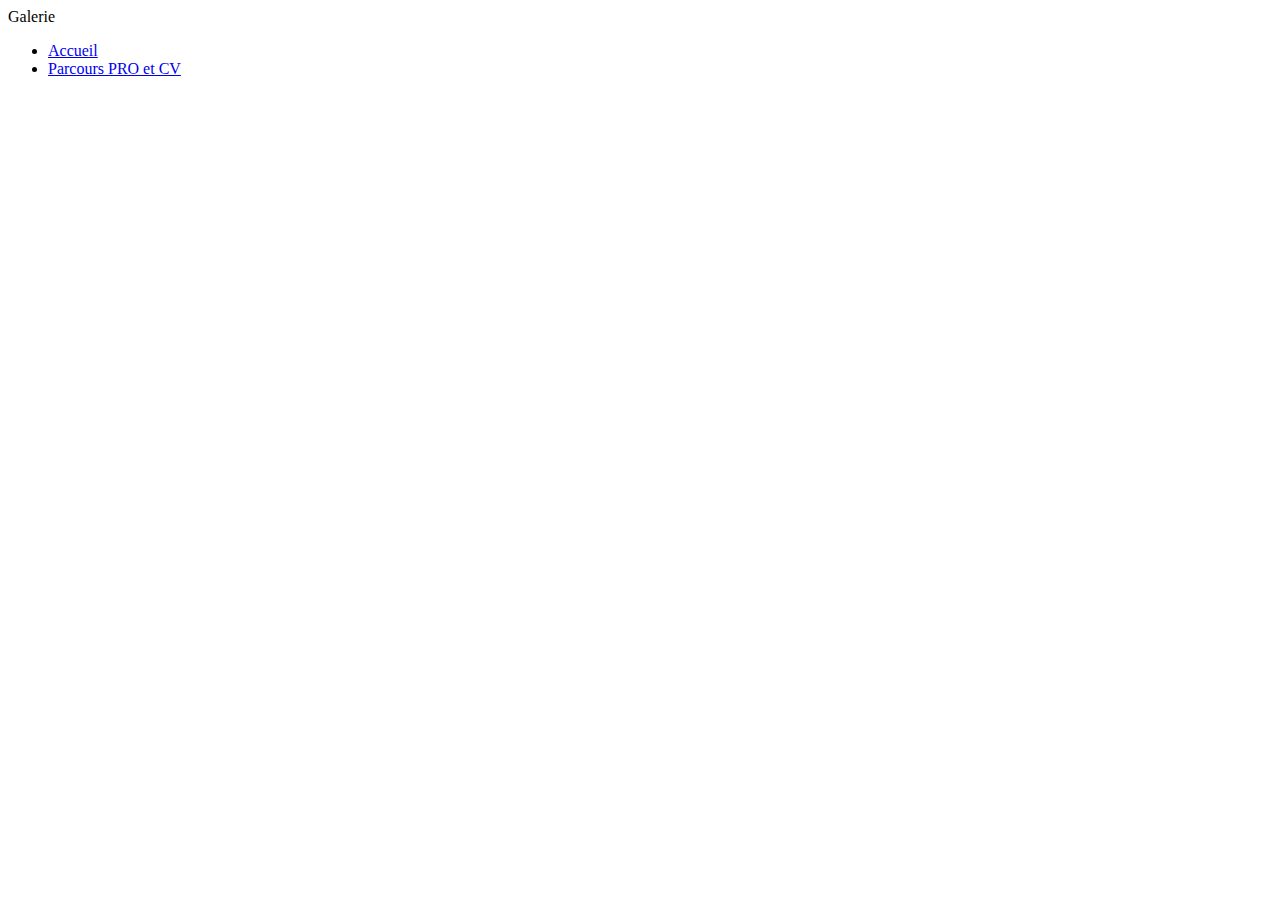
==== Galerie.html @ 3701408f "Update Galerie.html" ====
<!DOCTYPE html>

<html lang="fr">

<head>
    <meta charset="utf-8">
    <title>Galerie</title>
    <link rel="stylesheet" href="css/decoGalerie.css">
</head>

<body>
    <header>
            Galerie
    </header>

    <nav class="menu-nav">
            <ul>
                <li class="bouton">
                    <a href="Index.html">
                        Accueil
                    </a>
                </li>
                <li class="bouton">
                    <a href="Parcours.html">
                        Parcours PRO et CV
                    </a>
                </li>
            </ul>
        </nav>
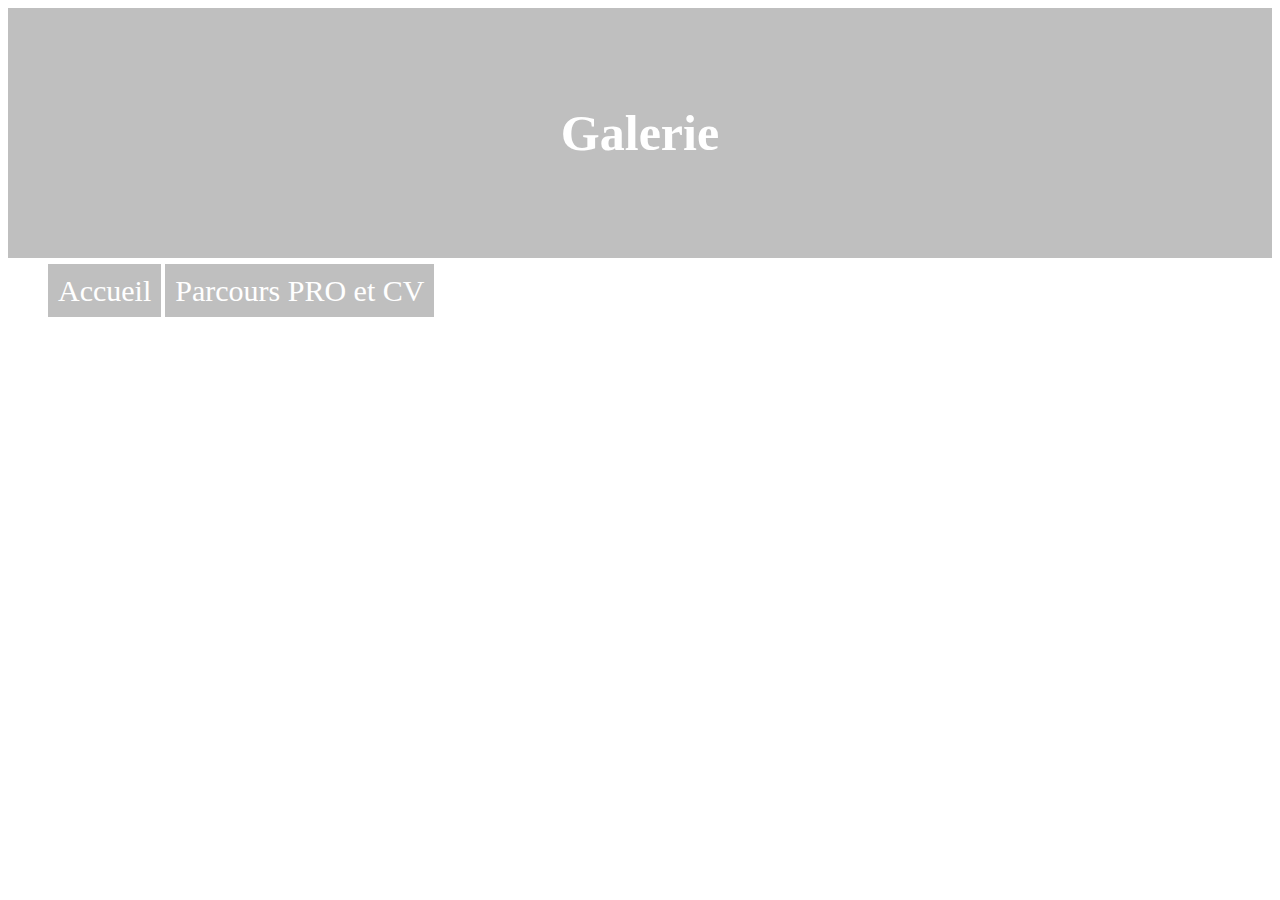
==== commit bc4bc0a6: "Update Galerie.html" ====
--- a/Galerie.html
+++ b/Galerie.html
@@ -26,4 +26,4 @@
                     </a>
                 </li>
             </ul>
-        </nav>
+        </nav>--- a/css/decoGalerie.css
+++ b/css/decoGalerie.css
@@ -0,0 +1,29 @@
+nav.menu-nav ul li.bouton{
+    display: inline-block;
+    list-style-type: none;
+  }
+  
+  nav.menu-nav ul li.bouton a{
+    color: rgb(255, 255, 255);
+    text-decoration: none;
+    background-color: rgba(0, 0, 0, 0.250);
+    padding: 10px;
+    font-size: 30px;
+  }
+  
+  nav.menu-nav ul li.bouton:hover a{
+    color: rgb(255, 255, 255);
+    background-color: rgba(0, 0, 0, 0.850);
+    transition: 0.3s all;
+  }
+  
+  header{
+    background-color: hsla(0, 0%, 0%, 0.250);
+    color: white;
+    font-size: 50px;
+    text-align: center;
+    font-weight: bold;
+    font-family: cursive;
+    line-height: 250px;
+  }
+    